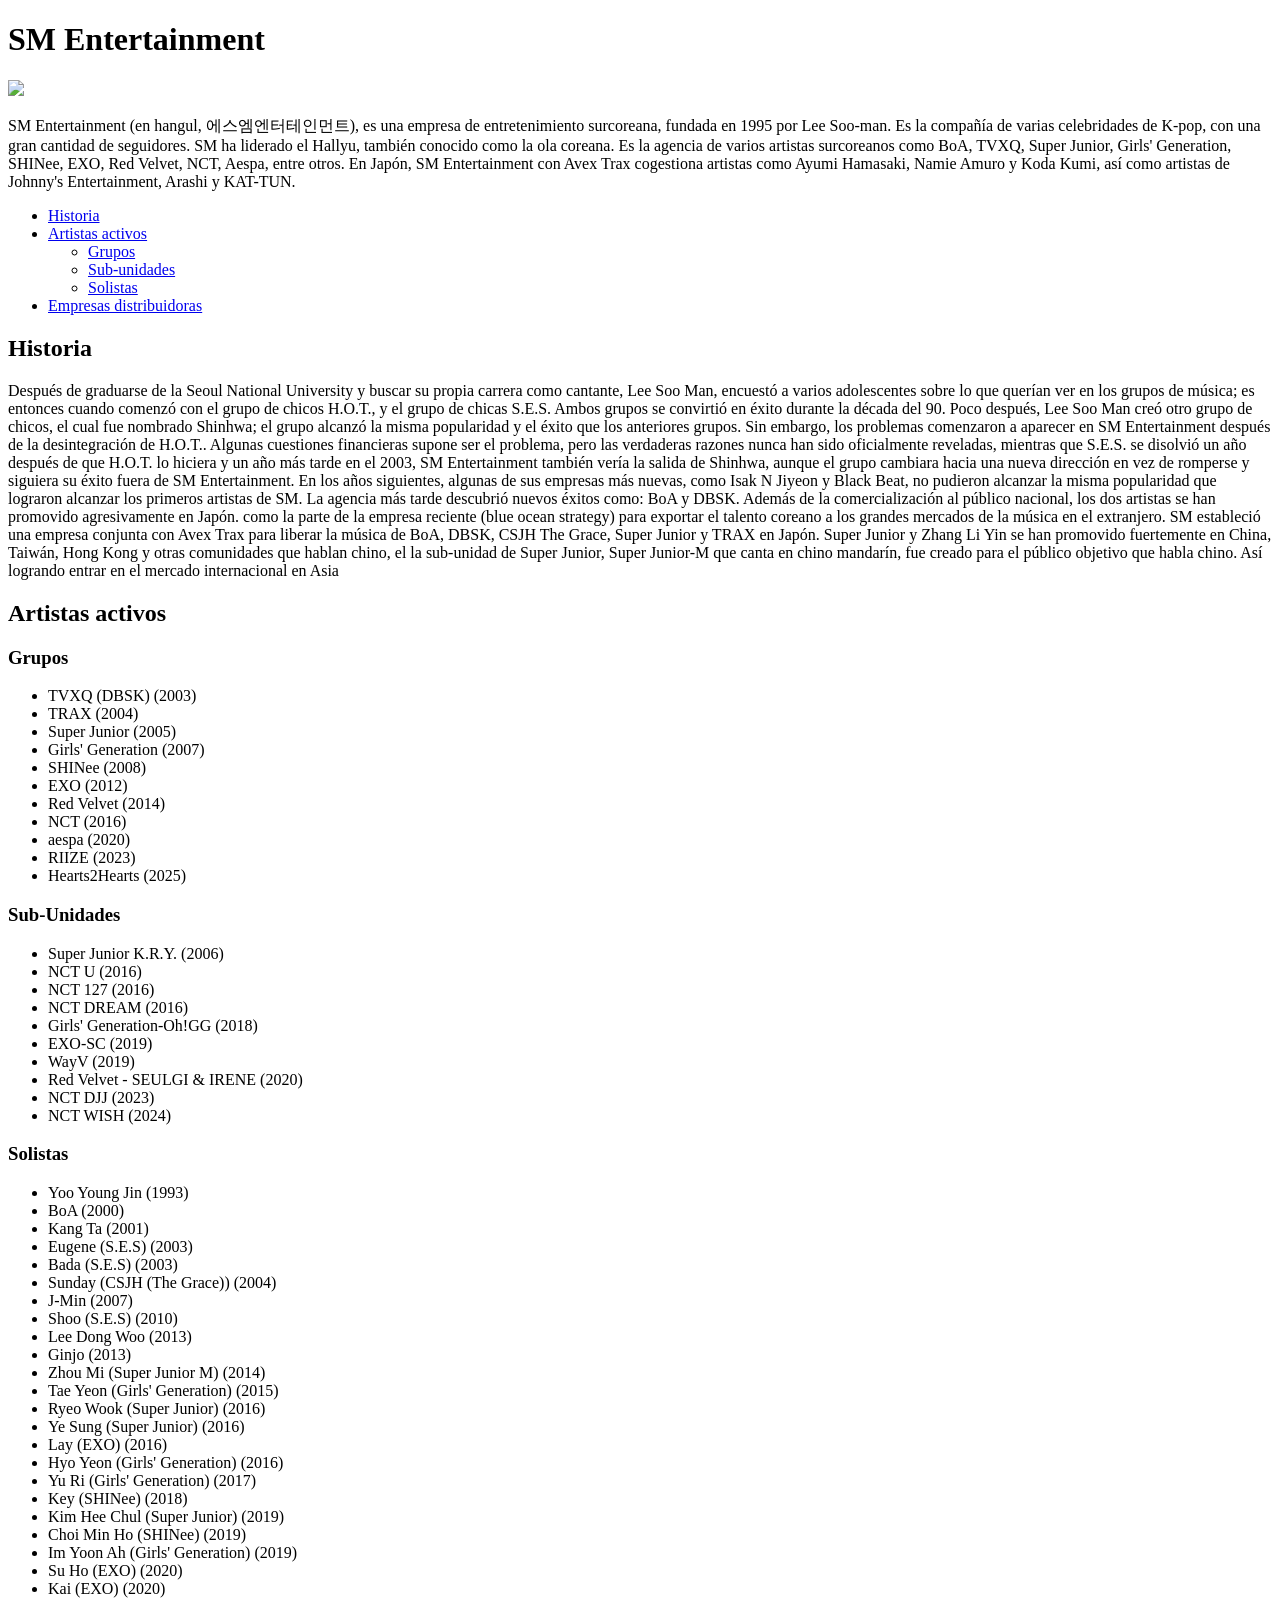
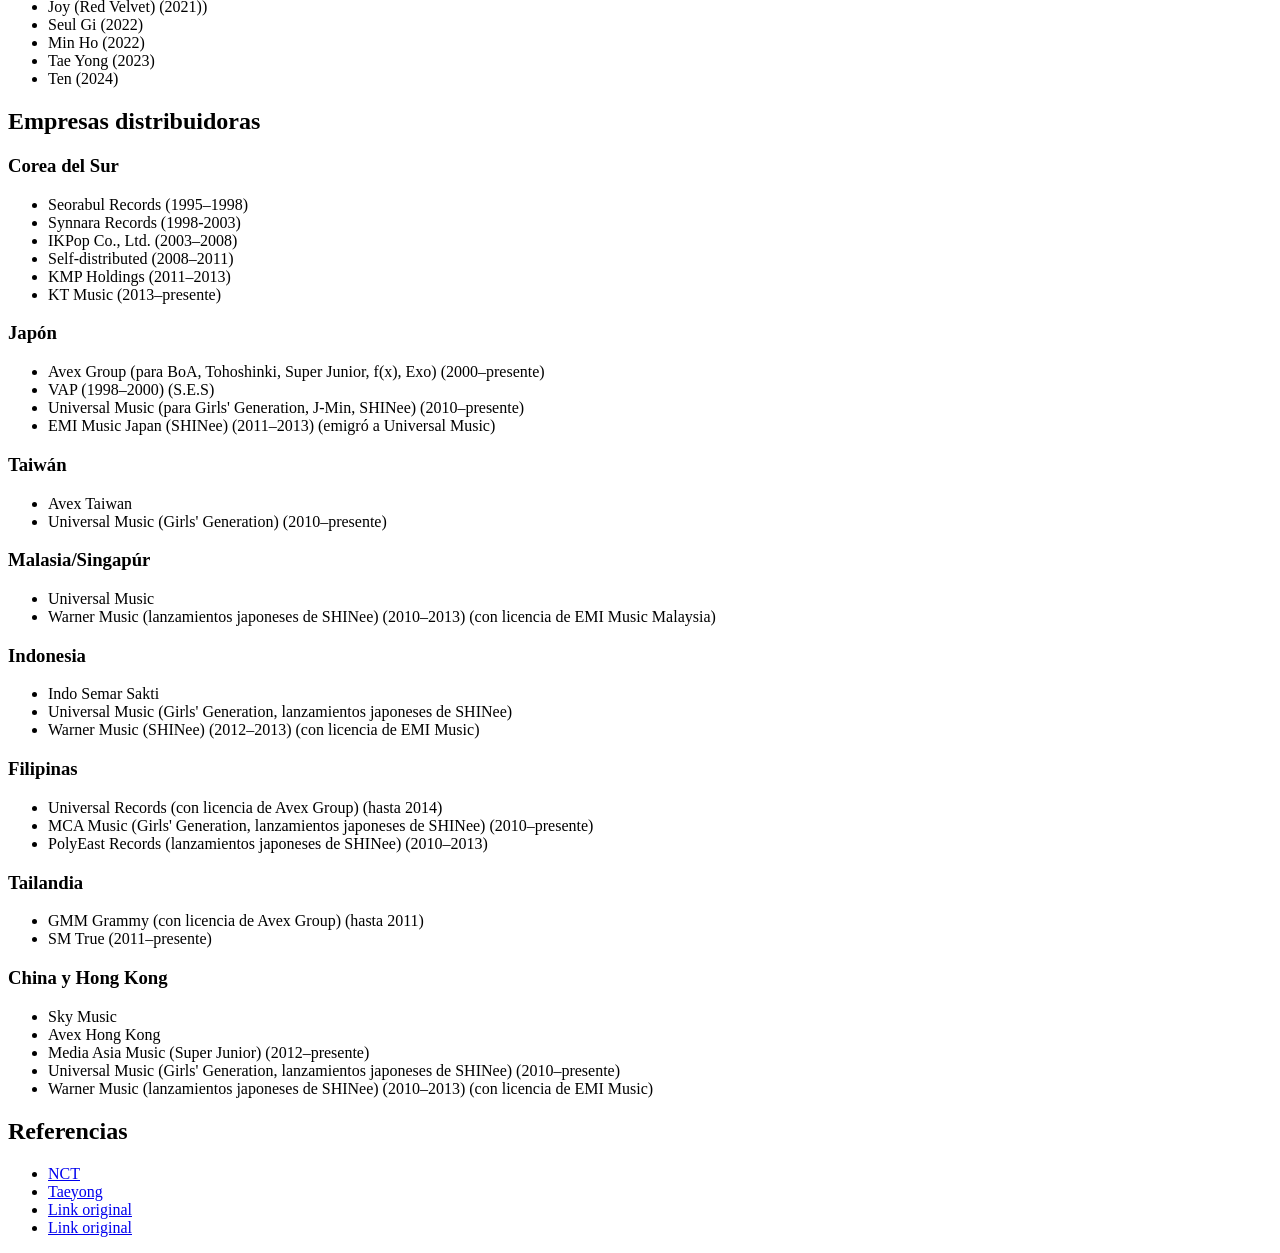
==== html/smentertainment.html @ a06b9baf "Fix del bug de imágenes" ====
<!DOCTYPE html>

<html>
    <head><title>SM Entertainment</title></head>
    <body>
        <h1>SM Entertainment</h1>
        <img src="img/images.png" width="=500" height="500">
        <p>SM Entertainment (en hangul, 에스엠엔터테인먼트), es una empresa de entretenimiento surcoreana, fundada en 1995 por Lee Soo-man. Es la compañía de varias celebridades de K-pop, con una gran cantidad de seguidores. SM ha liderado el Hallyu, también conocido como la ola coreana.

Es la agencia de varios artistas surcoreanos como BoA, TVXQ, Super Junior, Girls' Generation, SHINee, EXO, Red Velvet, NCT, Aespa, entre otros. En Japón, SM Entertainment con Avex Trax cogestiona artistas como Ayumi Hamasaki, Namie Amuro y Koda Kumi, así como artistas de Johnny's Entertainment, Arashi y KAT-TUN.</p>
<ul>
    <li><a href="#historia">Historia</a></li>
    <li><a href="#artistas">Artistas activos</a></li>
    <ul><li><a href="#grupos">Grupos</a></li>
    <li><a href="subunits">Sub-unidades</a></li>
    <li><a href="#solitas">Solistas</a></li></ul>
    <li><a href="#distribuidoras">Empresas distribuidoras</a></li>
</ul>

<h2 id="historia">Historia</h2>
<p>Después de graduarse de la Seoul National University y buscar su propia carrera como cantante, Lee Soo Man, encuestó a varios adolescentes sobre lo que querían ver en los grupos de música; es entonces cuando comenzó con el grupo de chicos H.O.T., y el grupo de chicas S.E.S. Ambos grupos se convirtió en éxito durante la década del 90. Poco después, Lee Soo Man creó otro grupo de chicos, el cual fue nombrado Shinhwa; el grupo alcanzó la misma popularidad y el éxito que los anteriores grupos.

Sin embargo, los problemas comenzaron a aparecer en SM Entertainment después de la desintegración de H.O.T.. Algunas cuestiones financieras supone ser el problema, pero las verdaderas razones nunca han sido oficialmente reveladas, mientras que S.E.S. se disolvió un año después de que H.O.T. lo hiciera y un año más tarde en el 2003, SM Entertainment también vería la salida de Shinhwa, aunque el grupo cambiara hacia una nueva dirección en vez de romperse y siguiera su éxito fuera de SM Entertainment.

En los años siguientes, algunas de sus empresas más nuevas, como Isak N Jiyeon y Black Beat, no pudieron alcanzar la misma popularidad que lograron alcanzar los primeros artistas de SM.

La agencia más tarde descubrió nuevos éxitos como: BoA y DBSK. Además de la comercialización al público nacional, los dos artistas se han promovido agresivamente en Japón. como la parte de la empresa reciente (blue ocean strategy) para exportar el talento coreano a los grandes mercados de la música en el extranjero.

SM estableció una empresa conjunta con Avex Trax para liberar la música de BoA, DBSK, CSJH The Grace, Super Junior y TRAX en Japón. Super Junior y Zhang Li Yin se han promovido fuertemente en China, Taiwán, Hong Kong y otras comunidades que hablan chino, el la sub-unidad de Super Junior, Super Junior-M que canta en chino mandarín, fue creado para el público objetivo que habla chino. Así logrando entrar en el mercado internacional en Asia</p>
<h2 id="artistas">Artistas activos</h2>
<h3 id="grupos">Grupos</h3>
<ul><li>TVXQ (DBSK) (2003)</li>
<li>TRAX (2004)</li>
<li>Super Junior (2005)</li>
<li>Girls' Generation (2007)</li>
<li>SHINee (2008)</li>
<li>EXO (2012)</li>
<li>Red Velvet (2014)</li>
<li>NCT (2016)</li>
<li>aespa (2020)</li>
<li>RIIZE (2023)</li>
<li>Hearts2Hearts (2025)</li></ul>
<h3 id="subunits">Sub-Unidades</h3>
<ul>
    <li>Super Junior K.R.Y. (2006)</li>
    <li>NCT U (2016)</li>
    <li>NCT 127 (2016)</li>
    <li>NCT DREAM (2016)</li>
    <li>Girls' Generation-Oh!GG (2018)</li>
    <li>EXO-SC (2019)</li>
    <li>WayV (2019)</li>
    <li>Red Velvet - SEULGI & IRENE (2020)</li>
    <li>NCT DJJ (2023)</li>
    <li>NCT WISH (2024)</li>
</ul>
<h3 id="solistas">Solistas</h3>
<ul><li>Yoo Young Jin (1993)</li>
<li>BoA (2000)</li>
<li>Kang Ta (2001)</li>
<li>Eugene (S.E.S) (2003)</li>
<li>Bada (S.E.S) (2003)</li>
<li>Sunday (CSJH (The Grace)) (2004)</li>
<li>J-Min (2007)</li>
<li>Shoo (S.E.S) (2010)</li>
<li>Lee Dong Woo (2013)</li>
<li>Ginjo (2013)</li>
<li>Zhou Mi (Super Junior M) (2014)</li>
<li>Tae Yeon (Girls' Generation) (2015)</li>
<li>Ryeo Wook (Super Junior) (2016)</li>
<li>Ye Sung (Super Junior) (2016)</li>
<li>Lay (EXO) (2016)</li>
<li>Hyo Yeon (Girls' Generation) (2016)</li>
<li>Yu Ri (Girls' Generation) (2017)</li>
<li>Key (SHINee) (2018)</li>
<li>Kim Hee Chul (Super Junior) (2019)</li>
<li>Choi Min Ho (SHINee) (2019)</li>
<li>Im Yoon Ah (Girls' Generation) (2019)</li>
<li>Su Ho (EXO) (2020)</li>
<li>Kai (EXO) (2020)</li>
<li>Joy (Red Velvet) (2021))</li>
<li>Seul Gi (2022)</li>
<li>Min Ho (2022)</li>
<li>Tae Yong (2023)</li>
<li>Ten (2024)</li>
</ul>
<h2 id="distribuidoras">Empresas distribuidoras</h2>
<h3>Corea del Sur</h3>
<ul><li>Seorabul Records (1995–1998)</li>
    <li>Synnara Records (1998-2003)</li>
    <li>IKPop Co., Ltd. (2003–2008)</li>
    <li>Self-distributed (2008–2011)</li>
    <li>KMP Holdings (2011–2013)</li>
    <li>KT Music (2013–presente)</li>
</ul>
<h3>Japón</h3>
<ul>
    <li>Avex Group (para BoA, Tohoshinki, Super Junior, f(x), Exo) (2000–presente)</li>
    <li>VAP (1998–2000) (S.E.S)</li>
    <li>Universal Music (para Girls' Generation, J-Min, SHINee) (2010–presente)</li>
    <li>EMI Music Japan (SHINee) (2011–2013) (emigró a Universal Music)</li>
</ul>
<h3>Taiwán</h3>
<ul><li>Avex Taiwan</li>
    <li>Universal Music (Girls' Generation) (2010–presente)</li>
</ul>
<h3>Malasia/Singapúr</h3>
<ul><li>Universal Music</li>
    <li>Warner Music (lanzamientos japoneses de SHINee) (2010–2013) (con licencia de EMI Music Malaysia)</li>
</ul>
<h3>Indonesia</h3>
<ul><li>Indo Semar Sakti</li>
    <li>Universal Music (Girls' Generation, lanzamientos japoneses de SHINee)</li>
    <li>Warner Music (SHINee) (2012–2013) (con licencia de EMI Music)</li>
</ul>
<h3>Filipinas</h3>
<ul><li>Universal Records (con licencia de Avex Group) (hasta 2014)</li>
    <li>MCA Music (Girls' Generation, lanzamientos japoneses de SHINee) (2010–presente)</li>
    <li>PolyEast Records (lanzamientos japoneses de SHINee) (2010–2013)</li>
</ul>
<h3>Tailandia</h3>
<ul><li>GMM Grammy (con licencia de Avex Group) (hasta 2011)</li>
    <li>SM True (2011–presente)</li>
</ul>
<h3>China y Hong Kong</h3>
<ul><li>Sky Music</li>
    <li>Avex Hong Kong</li>
    <li>Media Asia Music (Super Junior) (2012–presente)</li>
    <li>Universal Music (Girls' Generation, lanzamientos japoneses de SHINee) (2010–presente)</li>
    <li>Warner Music (lanzamientos japoneses de SHINee) (2010–2013) (con licencia de EMI Music)</li>
</ul>
<h2>Referencias</h2>
<ul><li><a href="index.html">NCT</a></li>
    <li><a href="taeyong.html">Taeyong</a></li>
    <li><a href="https://es.wikipedia.org/wiki/SM_Entertainment">Link original</a></li>
    <li><a href="https://drama.fandom.com/es/wiki/Categor%C3%ADa:SM_Entertainment">Link original</a></li>
</ul>
    </body>
</html>
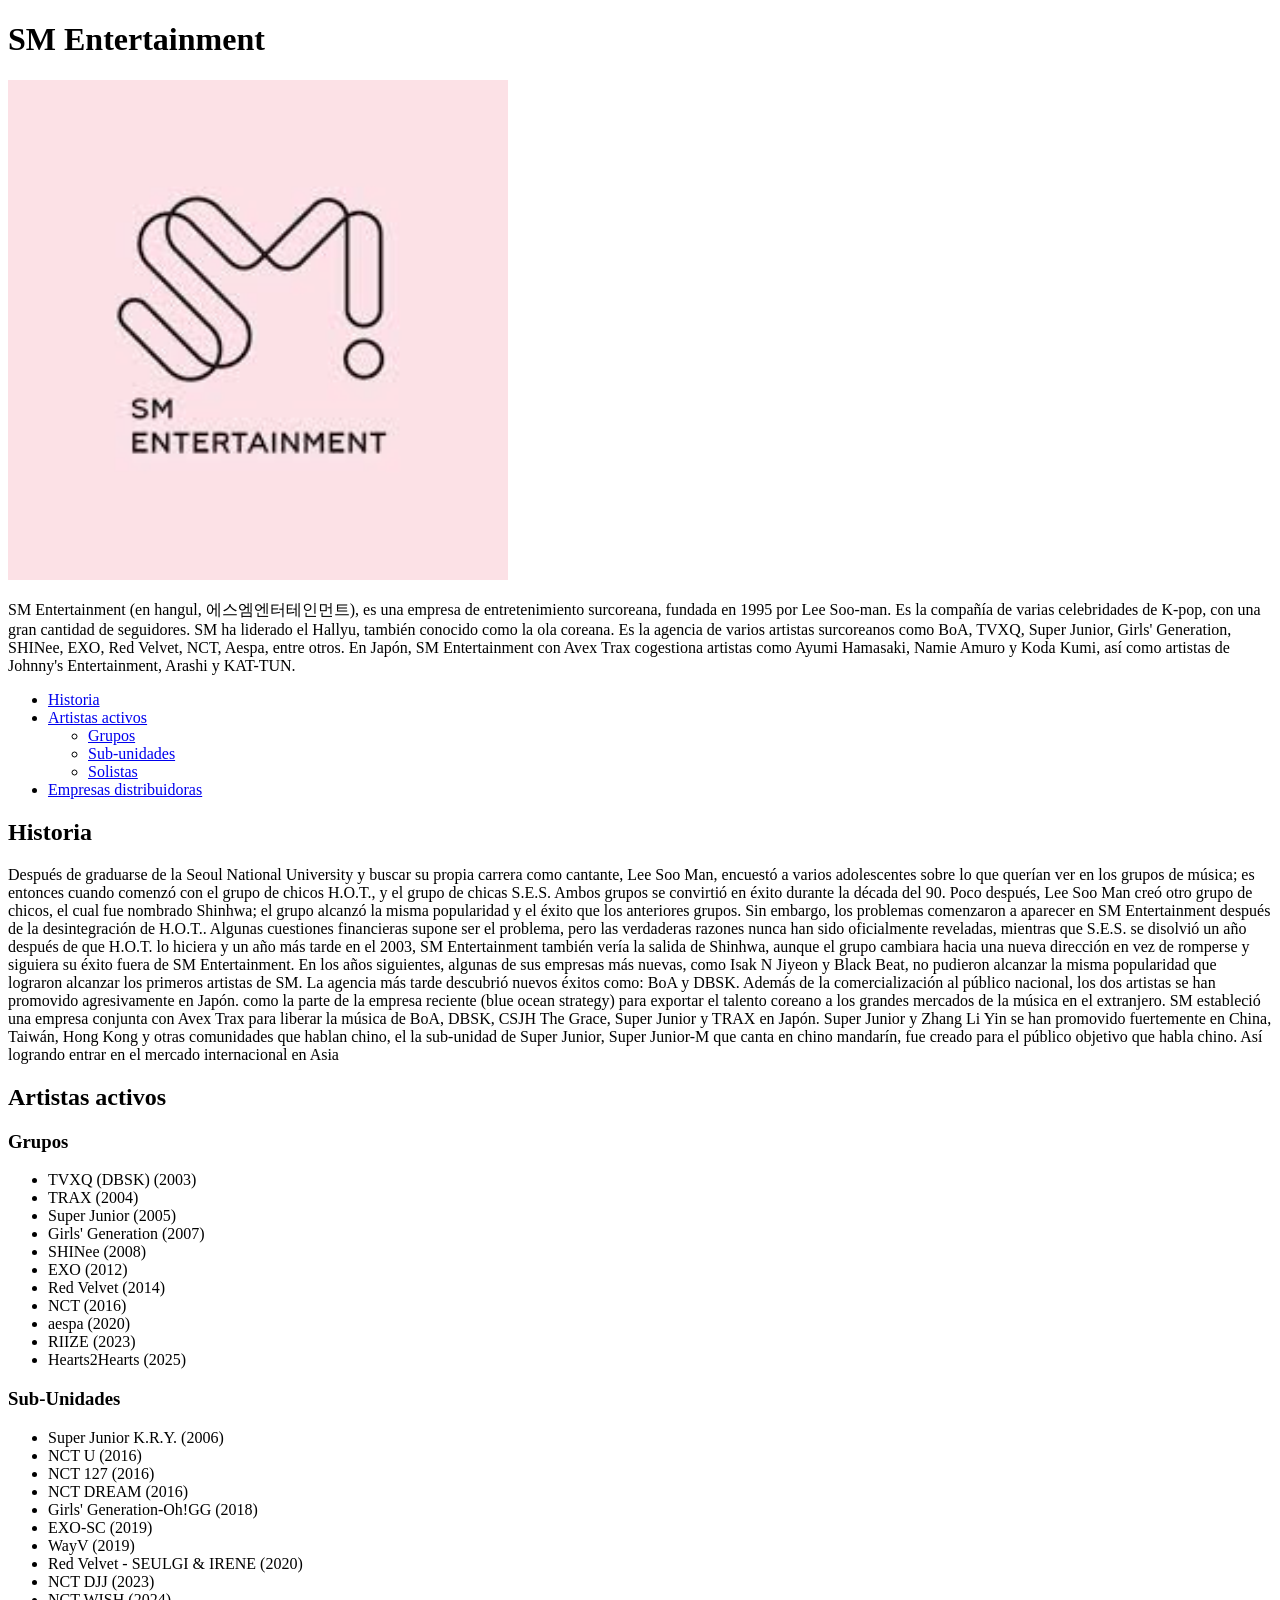
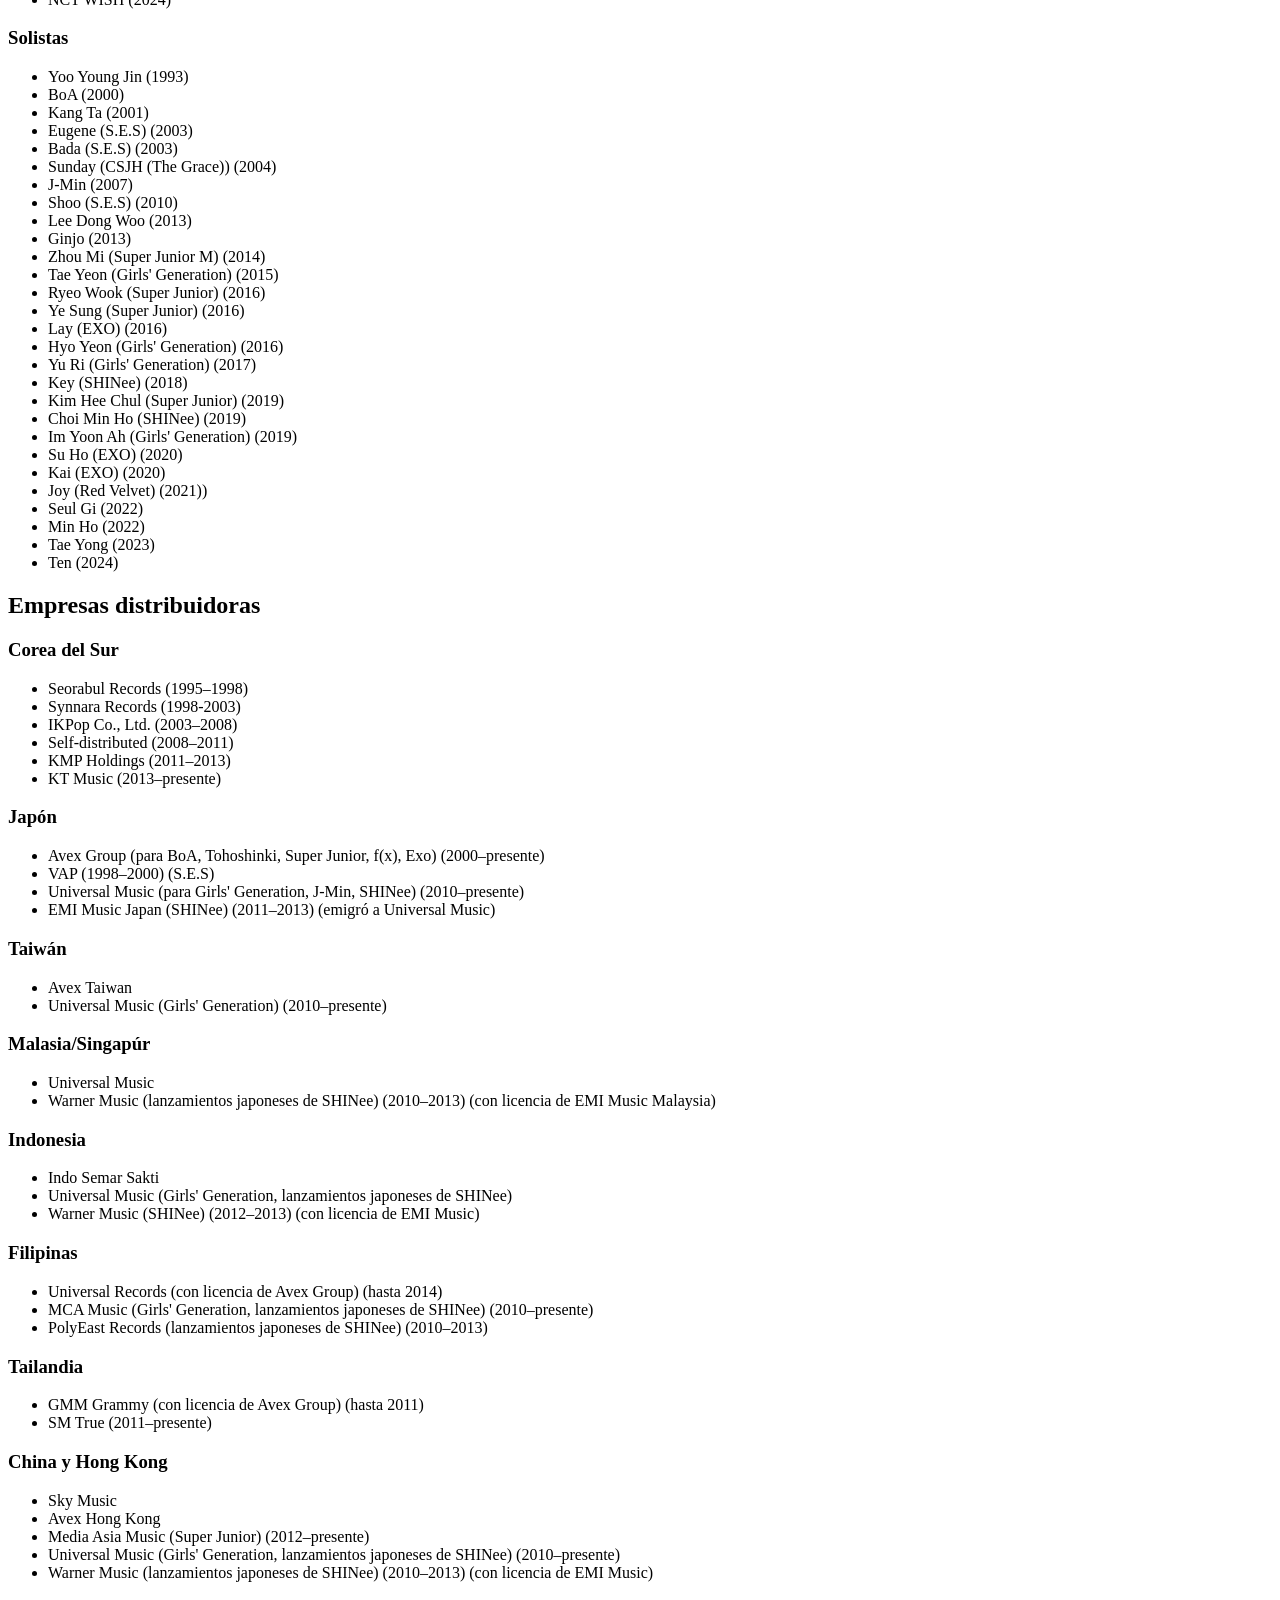
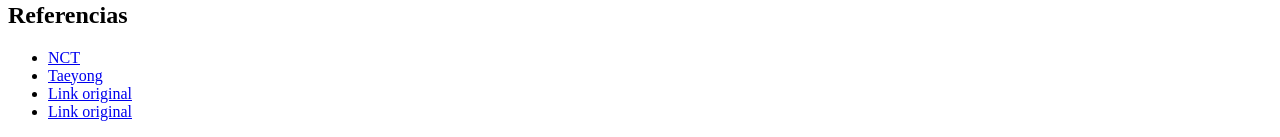
==== commit b5351a0e: "Arreglo definitivo de las imágenes" ====
--- a/html/smentertainment.html
+++ b/html/smentertainment.html
@@ -4,7 +4,7 @@
     <head><title>SM Entertainment</title></head>
     <body>
         <h1>SM Entertainment</h1>
-        <img src="img/images.png" width="=500" height="500">
+        <img src="../img/images.png" width="=500" height="500">
         <p>SM Entertainment (en hangul, 에스엠엔터테인먼트), es una empresa de entretenimiento surcoreana, fundada en 1995 por Lee Soo-man. Es la compañía de varias celebridades de K-pop, con una gran cantidad de seguidores. SM ha liderado el Hallyu, también conocido como la ola coreana.
 
 Es la agencia de varios artistas surcoreanos como BoA, TVXQ, Super Junior, Girls' Generation, SHINee, EXO, Red Velvet, NCT, Aespa, entre otros. En Japón, SM Entertainment con Avex Trax cogestiona artistas como Ayumi Hamasaki, Namie Amuro y Koda Kumi, así como artistas de Johnny's Entertainment, Arashi y KAT-TUN.</p>
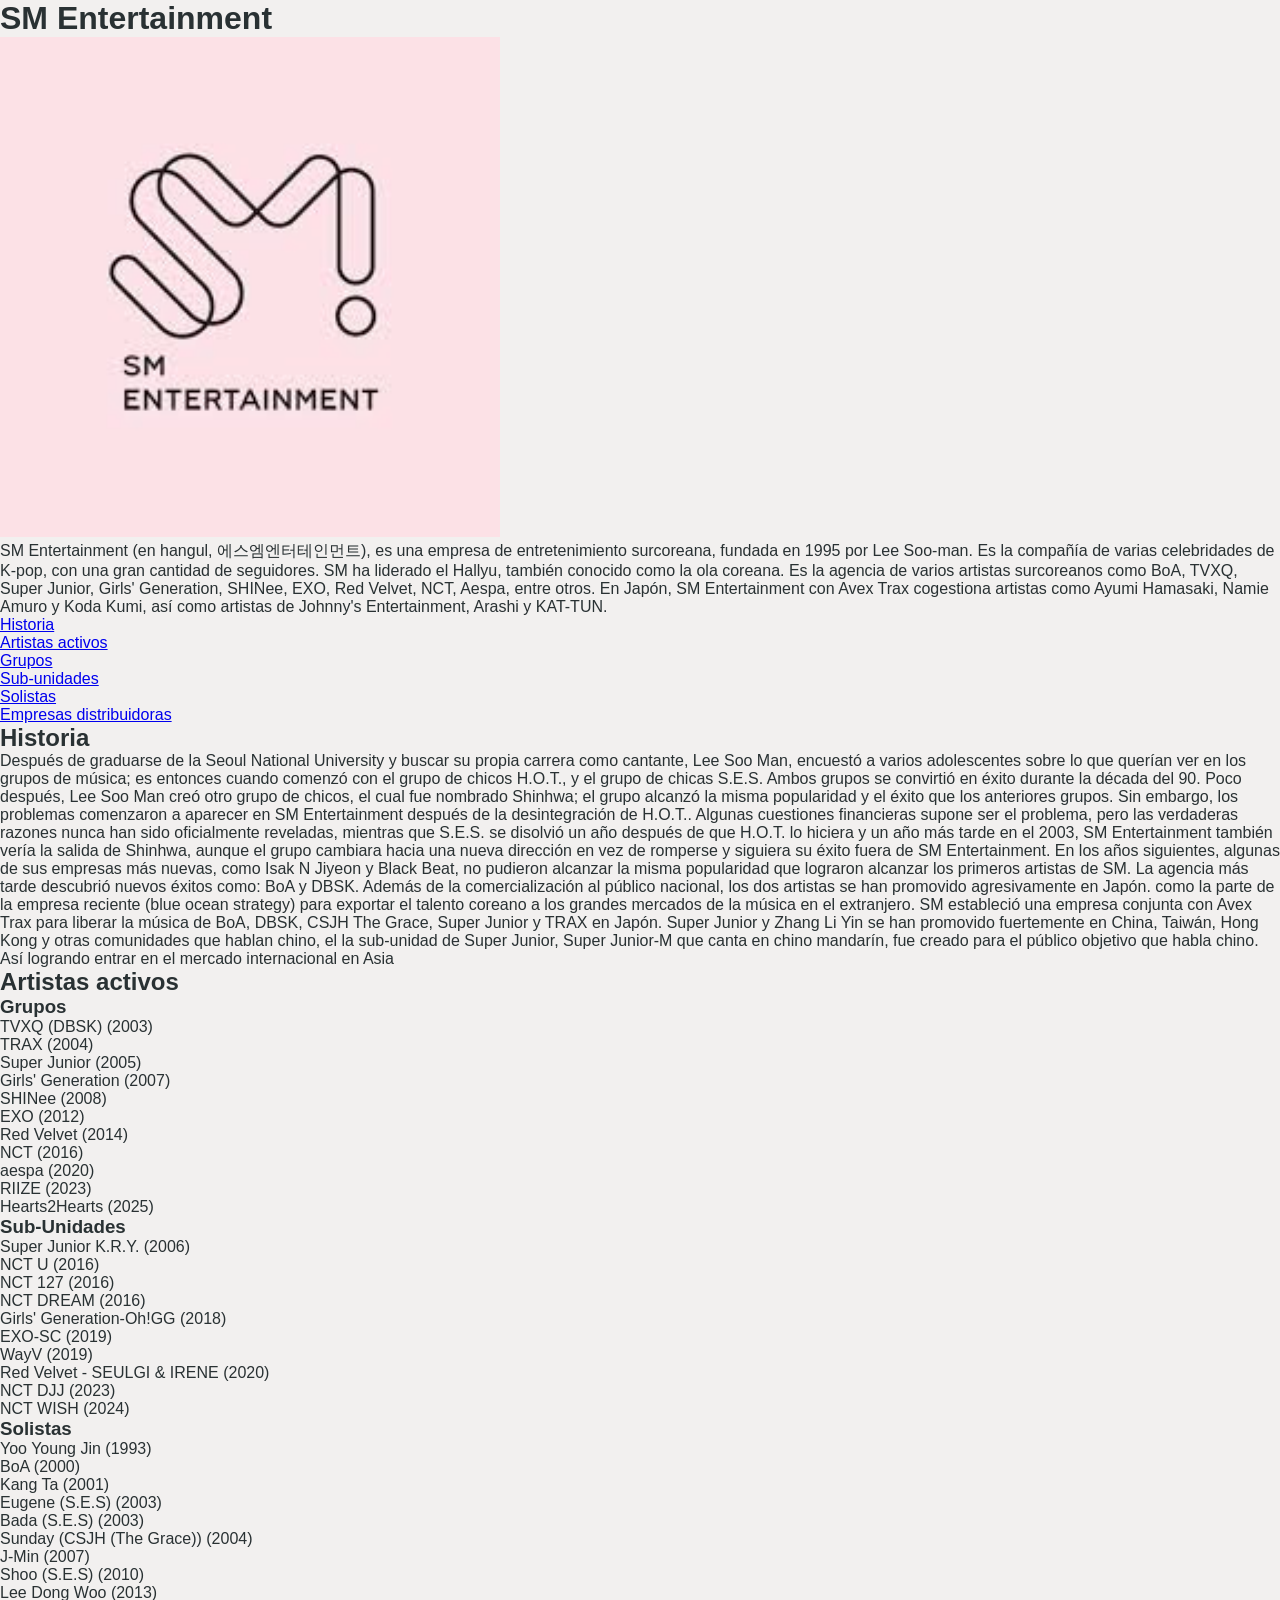
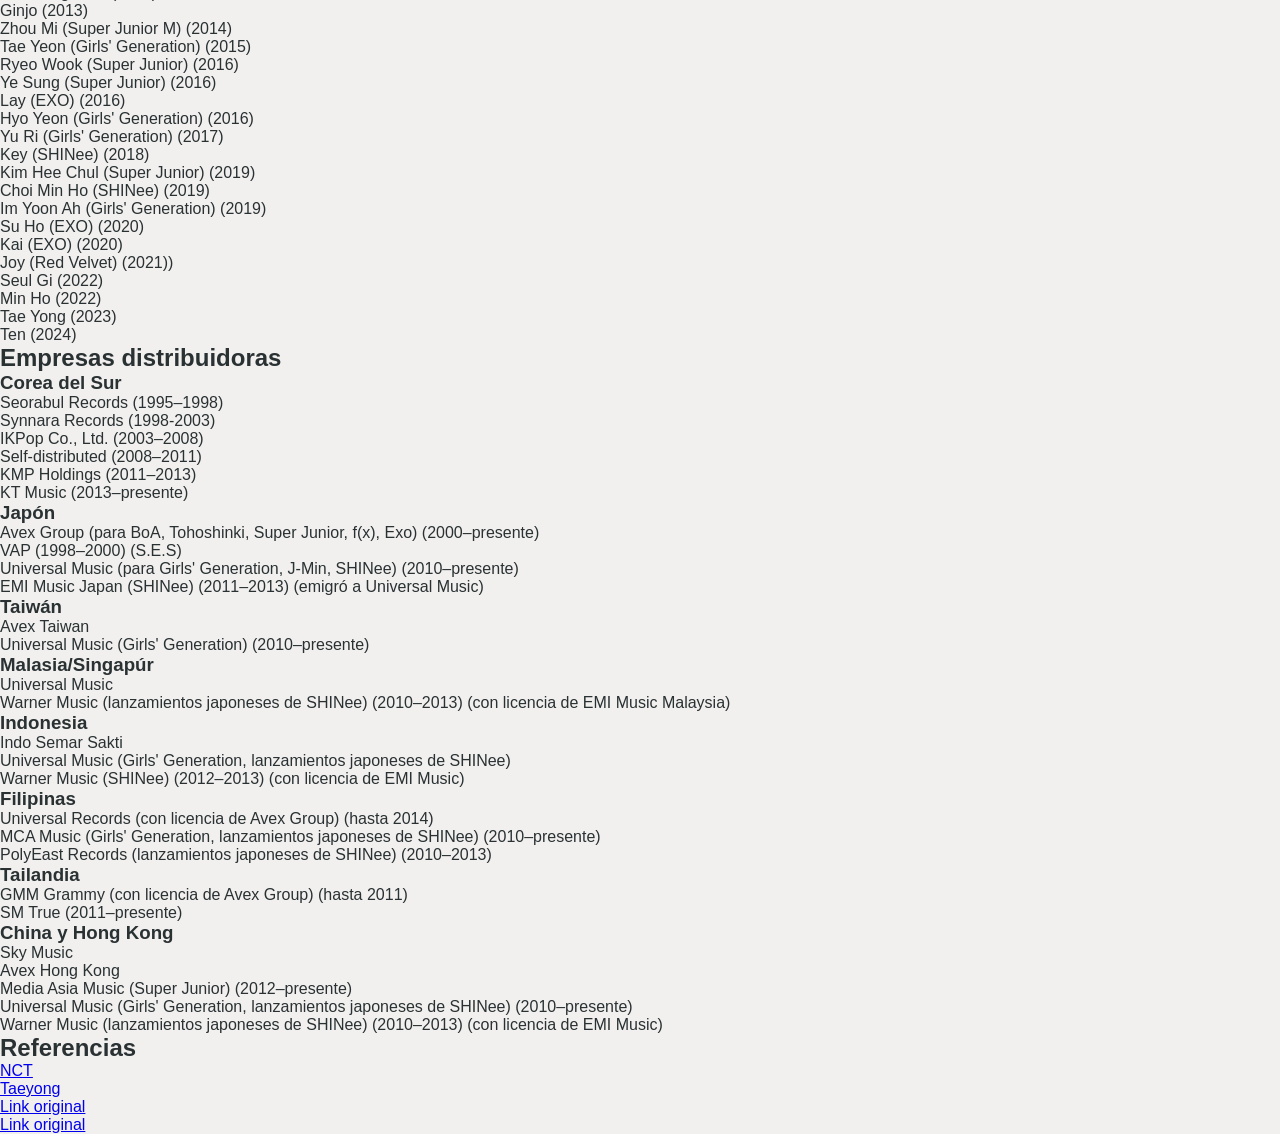
==== commit 24dc6b61: "Diseño corregido de Taeyong" ====
--- a/html/smentertainment.html
+++ b/html/smentertainment.html
@@ -1,7 +1,9 @@
 <!DOCTYPE html>
 
 <html>
-    <head><title>SM Entertainment</title></head>
+    <head><title>SM Entertainment</title>
+    <link rel ="stylesheet" href="../css/index.css">
+</head>
     <body>
         <h1>SM Entertainment</h1>
         <img src="../img/images.png" width="=500" height="500">
--- a/css/index.css
+++ b/css/index.css
@@ -0,0 +1,144 @@
+* {
+    box-sizing: border-box;
+    margin: 0;
+    padding: 0;
+}
+
+body {
+    font-family: Arial, Helvetica, sans-serif;
+    color: #293133;
+    padding: 0;
+    background-color: #f2f0ef;
+}
+
+.pagina {
+    display: grid;
+
+    width: 100vw;
+    height: 100vh;
+    margin: 0;
+    grid-template-columns: 1fr 4fr;
+    grid-template-rows: 1fr 4fr 1fr;
+
+    grid-template-areas:
+        "HEADER HEADER"
+        "ASIDE MAIN"
+        "FOOTER FOOTER";
+}
+header {
+    grid-area: HEADER;
+    display: flex;
+    align-items: center;
+    justify-content: space-between;
+    padding: 10px 20px;
+    overflow: hidden;
+    border-bottom: 2px solid #D3D3D3;
+}
+header h1 {
+    color: #b6e403;
+}
+header img {
+    width: 150px;
+    height: 150px;
+    border-radius: 50%;
+    object-fit: cover;
+}
+
+nav {
+    grid-area: ASIDE;
+    font-size: 20px;
+    border-right: 2px solid #D3D3D3;
+    display: flex;
+    justify-content: center;
+    align-items: flex-start;
+    padding-top: 10px;
+}
+nav a {
+    color: #292929;
+    font-weight: bold;
+    text-decoration: none;
+}
+
+nav a:hover {
+    color: #b6e403;
+    font-weight: bolder;
+}
+nav > ul {
+    list-style-position: inside;
+    padding: 15px;
+    margin: 0;
+}
+
+nav > ul > li {
+    margin-bottom: 12px;
+}
+
+nav ul ul {
+    padding-left: 20px;
+    margin-top: 5px;
+    margin-bottom: 15px;
+}
+
+nav li {
+    margin-bottom: 6px;
+}
+
+main {
+    grid-area: MAIN;
+    background-color: white;
+    padding: 25px 35px;
+    overflow: auto;
+    line-height: 1.5;
+}
+main h2 {
+    font-size: 28px;
+    margin-bottom: 15px;
+
+    border-bottom: 3px solid #b1ff08;
+    padding-bottom: 5px;
+}
+main h3 {
+    font-size: 20px;
+    margin-top: 20px;
+    margin-bottom: 8px;
+}
+main p {
+    margin-bottom: 15px;
+}
+.intro{
+    overflow: auto;
+}
+.imagen{
+    float: right;
+    width: 300px;
+    height: 300px;
+    object-fit: cover;
+    margin: 0 0 15px 25px;
+}
+
+footer {
+    grid-area: FOOTER;
+    border-top: 2px solid #D3D3D3;
+    font-size: 15px;
+    display: flex;
+    align-items: center;
+    justify-content: center;
+}
+footer a{
+    color: #292929;
+    text-decoration: underline;
+}
+footer a:hover {
+    color: #b6e403;
+    font-weight: bold;
+}
+footer ul {
+    display: flex;
+    justify-content: center;
+    gap: 30px;
+    list-style: none;
+    padding: 20px;
+}
+footer li {
+    display: inline;
+}
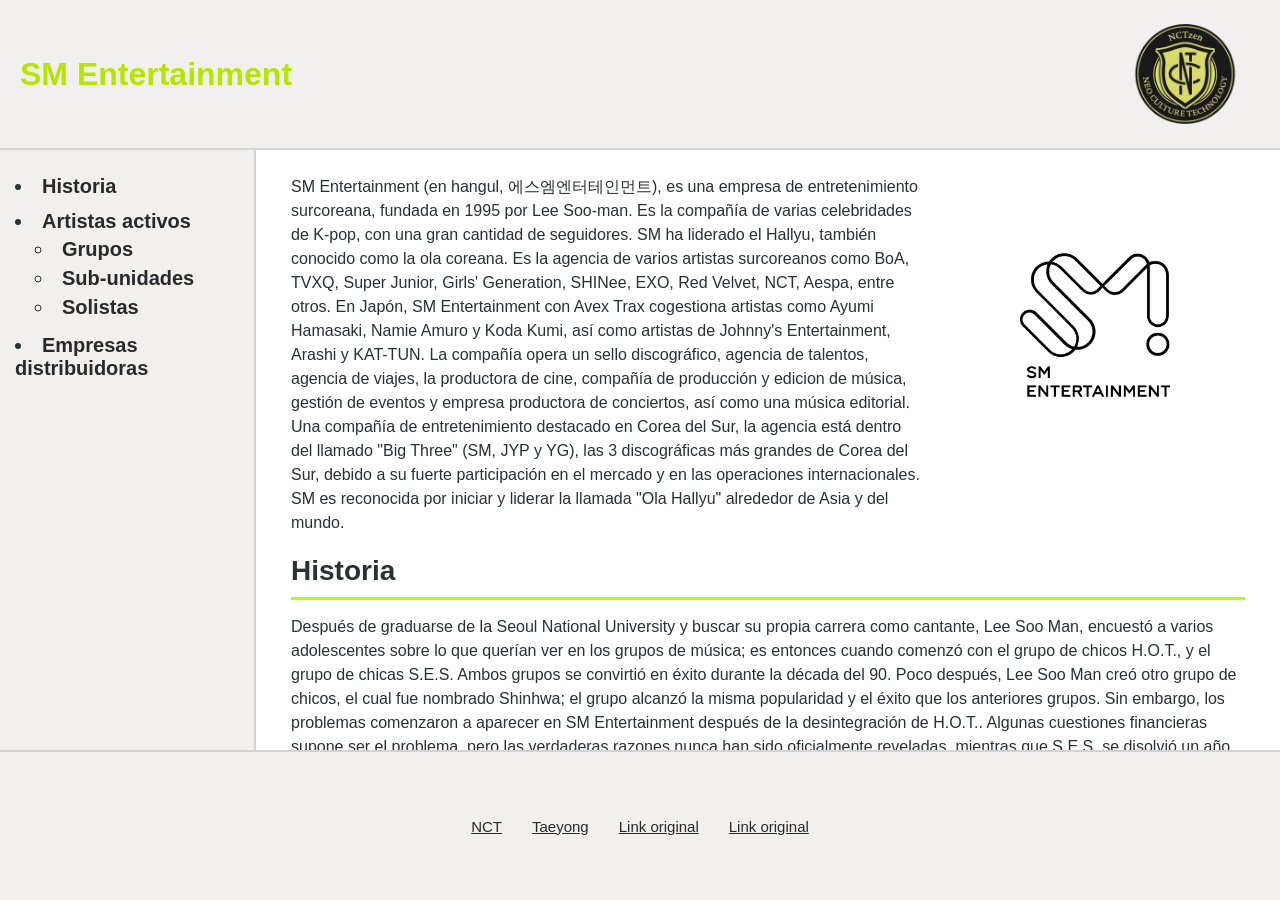
==== commit 3ae94c8e: "Avance del css de todas las partes, casi terminado" ====
--- a/html/smentertainment.html
+++ b/html/smentertainment.html
@@ -5,20 +5,33 @@
     <link rel ="stylesheet" href="../css/index.css">
 </head>
     <body>
-        <h1>SM Entertainment</h1>
-        <img src="../img/images.png" width="=500" height="500">
-        <p>SM Entertainment (en hangul, 에스엠엔터테인먼트), es una empresa de entretenimiento surcoreana, fundada en 1995 por Lee Soo-man. Es la compañía de varias celebridades de K-pop, con una gran cantidad de seguidores. SM ha liderado el Hallyu, también conocido como la ola coreana.
+        <div class="pagina">
+        <header>
+            <h1>SM Entertainment</h1>
+            <img src="../img/nctzen.png">
+        </header>
+        
+<nav>
+    <ul>
+        <li><a href="#historia">Historia</a></li>
 
-Es la agencia de varios artistas surcoreanos como BoA, TVXQ, Super Junior, Girls' Generation, SHINee, EXO, Red Velvet, NCT, Aespa, entre otros. En Japón, SM Entertainment con Avex Trax cogestiona artistas como Ayumi Hamasaki, Namie Amuro y Koda Kumi, así como artistas de Johnny's Entertainment, Arashi y KAT-TUN.</p>
-<ul>
-    <li><a href="#historia">Historia</a></li>
-    <li><a href="#artistas">Artistas activos</a></li>
-    <ul><li><a href="#grupos">Grupos</a></li>
-    <li><a href="subunits">Sub-unidades</a></li>
-    <li><a href="#solitas">Solistas</a></li></ul>
-    <li><a href="#distribuidoras">Empresas distribuidoras</a></li>
-</ul>
-
+        <li>
+            <a href="#artistas">Artistas activos</a>
+        <ul>
+            <li><a href="#grupos">Grupos</a></li>
+            <li><a href="#subunits">Sub-unidades</a></li>
+            <li><a href="#solistas">Solistas</a></li>
+        </ul>
+        </li>
+        <li><a href="#distribuidoras">Empresas distribuidoras</a></li>
+    </ul>
+</nav>
+<main>
+<div class="intro">
+    <img class="imagen" src="../img/sment.jpg" alt="Logo de SM Entertainment">
+    <p>SM Entertainment (en hangul, 에스엠엔터테인먼트), es una empresa de entretenimiento surcoreana, fundada en 1995 por Lee Soo-man. Es la compañía de varias celebridades de K-pop, con una gran cantidad de seguidores. SM ha liderado el Hallyu, también conocido como la ola coreana.
+Es la agencia de varios artistas surcoreanos como BoA, TVXQ, Super Junior, Girls' Generation, SHINee, EXO, Red Velvet, NCT, Aespa, entre otros. En Japón, SM Entertainment con Avex Trax cogestiona artistas como Ayumi Hamasaki, Namie Amuro y Koda Kumi, así como artistas de Johnny's Entertainment, Arashi y KAT-TUN. La compañía opera un sello discográfico, agencia de talentos, agencia de viajes, la productora de cine, compañía de producción y edicion de música, gestión de eventos y empresa productora de conciertos, así como una música editorial. Una compañía de entretenimiento destacado en Corea del Sur, la agencia está dentro del llamado "Big Three" (SM, JYP y YG), las 3 discográficas más grandes de Corea del Sur, debido a su fuerte participación en el mercado y en las operaciones internacionales. SM es reconocida por iniciar y liderar la llamada "Ola Hallyu" alrededor de Asia y del mundo.</p>
+</div>
 <h2 id="historia">Historia</h2>
 <p>Después de graduarse de la Seoul National University y buscar su propia carrera como cantante, Lee Soo Man, encuestó a varios adolescentes sobre lo que querían ver en los grupos de música; es entonces cuando comenzó con el grupo de chicos H.O.T., y el grupo de chicas S.E.S. Ambos grupos se convirtió en éxito durante la década del 90. Poco después, Lee Soo Man creó otro grupo de chicos, el cual fue nombrado Shinhwa; el grupo alcanzó la misma popularidad y el éxito que los anteriores grupos.
 
@@ -130,11 +143,14 @@
     <li>Universal Music (Girls' Generation, lanzamientos japoneses de SHINee) (2010–presente)</li>
     <li>Warner Music (lanzamientos japoneses de SHINee) (2010–2013) (con licencia de EMI Music)</li>
 </ul>
-<h2>Referencias</h2>
+</main>
+<footer>
 <ul><li><a href="index.html">NCT</a></li>
     <li><a href="taeyong.html">Taeyong</a></li>
     <li><a href="https://es.wikipedia.org/wiki/SM_Entertainment">Link original</a></li>
     <li><a href="https://drama.fandom.com/es/wiki/Categor%C3%ADa:SM_Entertainment">Link original</a></li>
 </ul>
+</footer>
+</div>
     </body>
 </html>
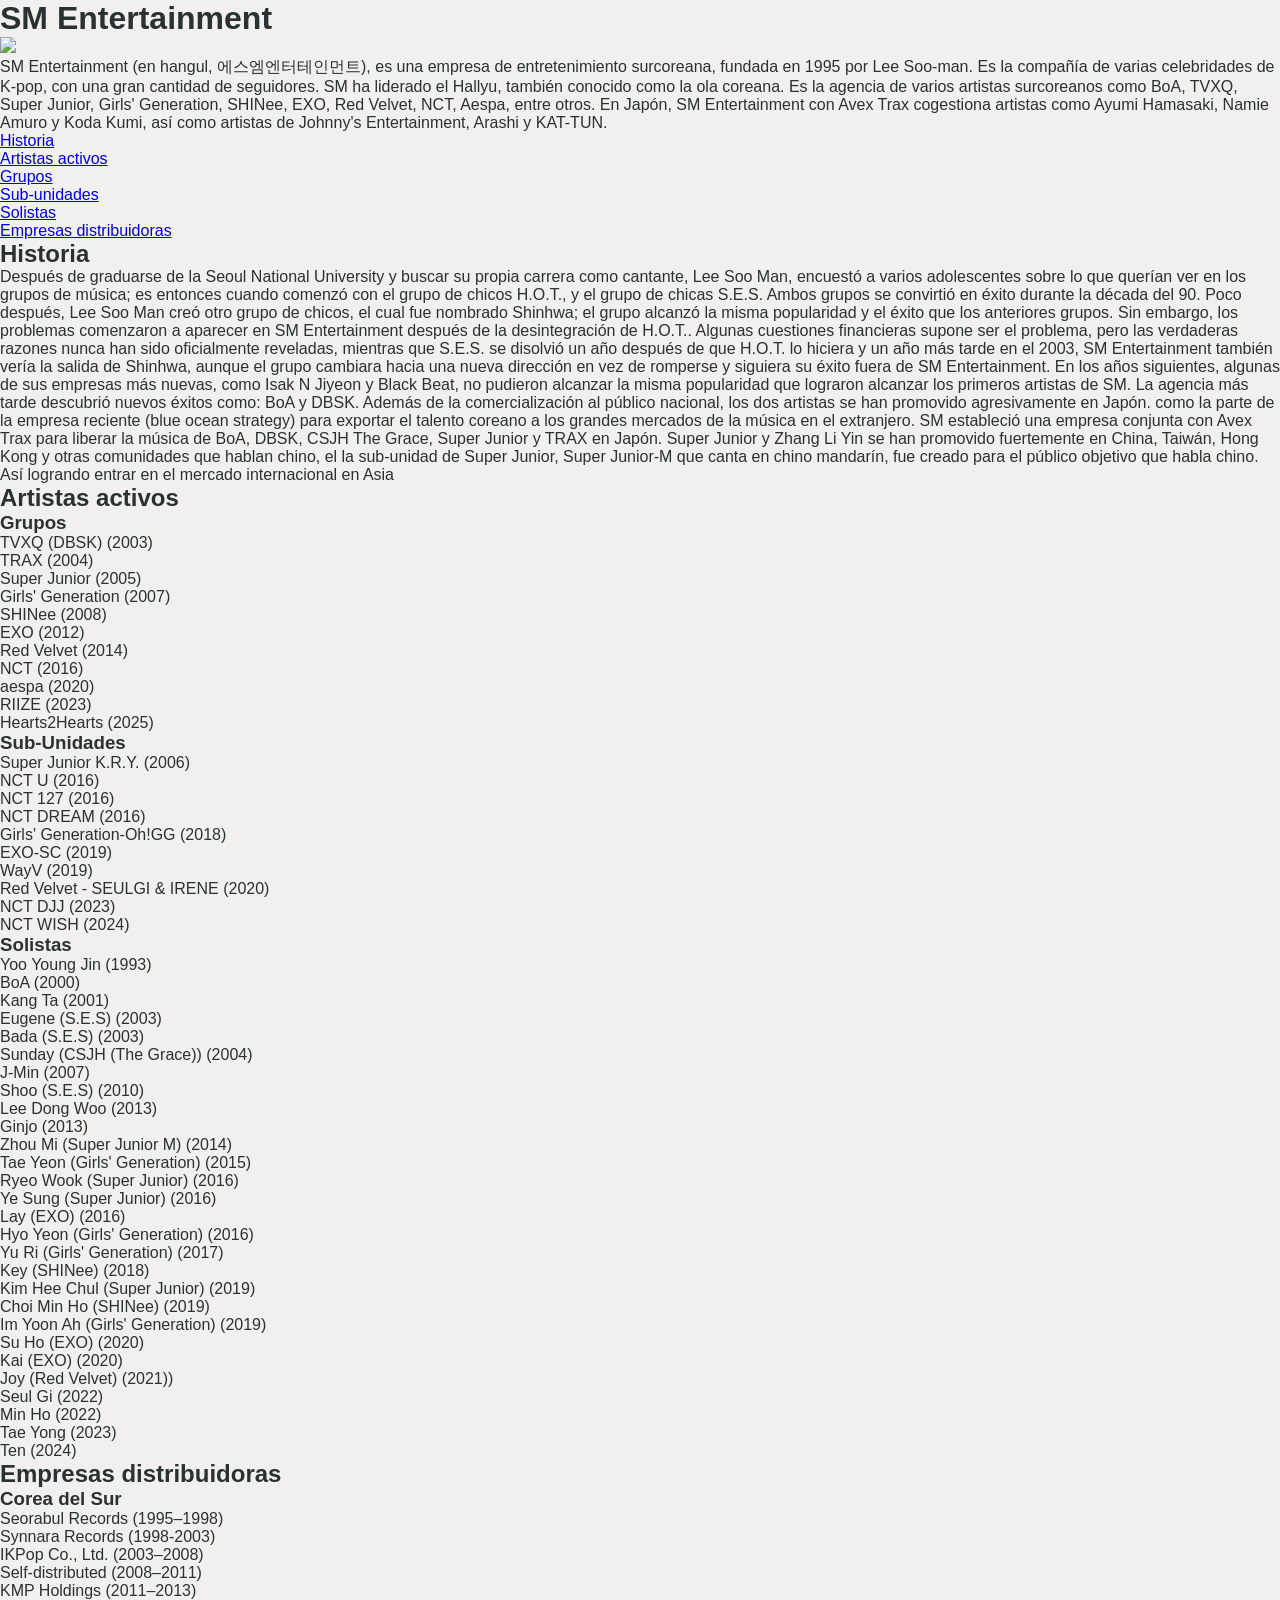
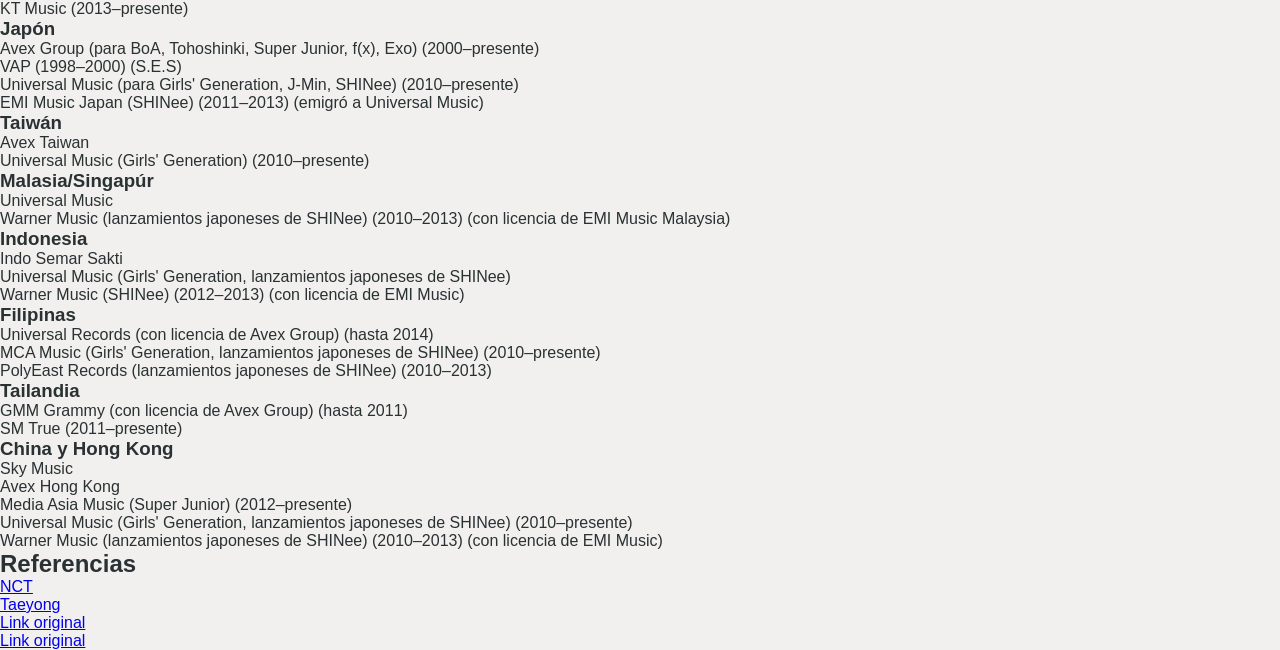
==== commit 942e0ec4: "Guardado de los cambios locales antes de hacer pull" ====
--- a/html/smentertainment.html
+++ b/html/smentertainment.html
@@ -2,36 +2,23 @@
 
 <html>
     <head><title>SM Entertainment</title>
-    <link rel ="stylesheet" href="../css/index.css">
+    <link rel ="stylesheet" href="../css/estilos.css">
 </head>
     <body>
-        <div class="pagina">
-        <header>
-            <h1>SM Entertainment</h1>
-            <img src="../img/nctzen.png">
-        </header>
-        
-<nav>
-    <ul>
-        <li><a href="#historia">Historia</a></li>
+        <h1>SM Entertainment</h1>
+        <img src="../img/images.png" width="=500" height="500">
+        <p>SM Entertainment (en hangul, 에스엠엔터테인먼트), es una empresa de entretenimiento surcoreana, fundada en 1995 por Lee Soo-man. Es la compañía de varias celebridades de K-pop, con una gran cantidad de seguidores. SM ha liderado el Hallyu, también conocido como la ola coreana.
 
-        <li>
-            <a href="#artistas">Artistas activos</a>
-        <ul>
-            <li><a href="#grupos">Grupos</a></li>
-            <li><a href="#subunits">Sub-unidades</a></li>
-            <li><a href="#solistas">Solistas</a></li>
-        </ul>
-        </li>
-        <li><a href="#distribuidoras">Empresas distribuidoras</a></li>
-    </ul>
-</nav>
-<main>
-<div class="intro">
-    <img class="imagen" src="../img/sment.jpg" alt="Logo de SM Entertainment">
-    <p>SM Entertainment (en hangul, 에스엠엔터테인먼트), es una empresa de entretenimiento surcoreana, fundada en 1995 por Lee Soo-man. Es la compañía de varias celebridades de K-pop, con una gran cantidad de seguidores. SM ha liderado el Hallyu, también conocido como la ola coreana.
-Es la agencia de varios artistas surcoreanos como BoA, TVXQ, Super Junior, Girls' Generation, SHINee, EXO, Red Velvet, NCT, Aespa, entre otros. En Japón, SM Entertainment con Avex Trax cogestiona artistas como Ayumi Hamasaki, Namie Amuro y Koda Kumi, así como artistas de Johnny's Entertainment, Arashi y KAT-TUN. La compañía opera un sello discográfico, agencia de talentos, agencia de viajes, la productora de cine, compañía de producción y edicion de música, gestión de eventos y empresa productora de conciertos, así como una música editorial. Una compañía de entretenimiento destacado en Corea del Sur, la agencia está dentro del llamado "Big Three" (SM, JYP y YG), las 3 discográficas más grandes de Corea del Sur, debido a su fuerte participación en el mercado y en las operaciones internacionales. SM es reconocida por iniciar y liderar la llamada "Ola Hallyu" alrededor de Asia y del mundo.</p>
-</div>
+Es la agencia de varios artistas surcoreanos como BoA, TVXQ, Super Junior, Girls' Generation, SHINee, EXO, Red Velvet, NCT, Aespa, entre otros. En Japón, SM Entertainment con Avex Trax cogestiona artistas como Ayumi Hamasaki, Namie Amuro y Koda Kumi, así como artistas de Johnny's Entertainment, Arashi y KAT-TUN.</p>
+<ul>
+    <li><a href="#historia">Historia</a></li>
+    <li><a href="#artistas">Artistas activos</a></li>
+    <ul><li><a href="#grupos">Grupos</a></li>
+    <li><a href="subunits">Sub-unidades</a></li>
+    <li><a href="#solitas">Solistas</a></li></ul>
+    <li><a href="#distribuidoras">Empresas distribuidoras</a></li>
+</ul>
+
 <h2 id="historia">Historia</h2>
 <p>Después de graduarse de la Seoul National University y buscar su propia carrera como cantante, Lee Soo Man, encuestó a varios adolescentes sobre lo que querían ver en los grupos de música; es entonces cuando comenzó con el grupo de chicos H.O.T., y el grupo de chicas S.E.S. Ambos grupos se convirtió en éxito durante la década del 90. Poco después, Lee Soo Man creó otro grupo de chicos, el cual fue nombrado Shinhwa; el grupo alcanzó la misma popularidad y el éxito que los anteriores grupos.
 
@@ -143,14 +130,11 @@
     <li>Universal Music (Girls' Generation, lanzamientos japoneses de SHINee) (2010–presente)</li>
     <li>Warner Music (lanzamientos japoneses de SHINee) (2010–2013) (con licencia de EMI Music)</li>
 </ul>
-</main>
-<footer>
+<h2>Referencias</h2>
 <ul><li><a href="index.html">NCT</a></li>
     <li><a href="taeyong.html">Taeyong</a></li>
     <li><a href="https://es.wikipedia.org/wiki/SM_Entertainment">Link original</a></li>
     <li><a href="https://drama.fandom.com/es/wiki/Categor%C3%ADa:SM_Entertainment">Link original</a></li>
 </ul>
-</footer>
-</div>
     </body>
 </html>
--- a/css/estilos.css
+++ b/css/estilos.css
@@ -0,0 +1,147 @@
+* {
+    box-sizing: border-box;
+    margin: 0;
+    padding: 0;
+}
+
+body {
+    font-family: sans-serif;
+    color: #293133;
+    padding: 0;
+    background-color: #f2f0ef;
+}
+
+.pagina {
+    display: grid;
+
+    width: 100vw;
+    height: 100vh;
+    margin: 0;
+    grid-template-columns: 1fr 4fr;
+    grid-template-rows: 1fr 4fr 1fr;
+
+    grid-template-areas:
+        "HEADER HEADER"
+        "ASIDE MAIN"
+        "FOOTER FOOTER";
+}
+header {
+    grid-area: HEADER;
+    display: flex;
+    align-items: center;
+    justify-content: space-between;
+    padding: 10px 20px;
+    overflow: hidden;
+    border-bottom: 2px solid #D3D3D3;
+}
+header h1 {
+    color: #b6e403;
+    margin: 0;
+}
+header img {
+    width: 150px;
+    height: 150px;
+    border-radius: 50%;
+    object-fit: cover;
+}
+
+nav {
+    grid-area: ASIDE;
+    font-size: 20px;
+    border-right: 2px solid #D3D3D3;
+    display: flex;
+    justify-content: center;
+    align-items: flex-start;
+    padding-top: 10px;
+}
+nav a {
+    color: #292929;
+    font-weight: bold;
+    text-decoration: none;
+}
+
+nav a:hover {
+    color: #b6e403;
+    font-weight: bolder;
+}
+nav > ul {
+    list-style-position: inside;
+    padding: 15px;
+    margin: 0;
+}
+
+nav > ul > li {
+    margin-bottom: 12px;
+}
+
+nav ul ul {
+    padding-left: 20px;
+    margin-top: 5px;
+    margin-bottom: 15px;
+}
+
+nav li {
+    margin-bottom: 6px;
+}
+
+main {
+    grid-area: MAIN;
+    background-color: white;
+    padding: 25px 35px;
+    overflow: auto;
+    line-height: 1.5;
+}
+main h2 {
+    font-size: 28px;
+    margin-bottom: 15px;
+
+    border-bottom: 3px solid #b1ff08;
+    padding-bottom: 5px;
+}
+main h3 {
+    font-size: 20px;
+    margin-top: 20px;
+    margin-bottom: 8px;
+}
+main p {
+    margin-bottom: 15px;
+}
+.intro{
+    overflow: auto;
+}
+.imagen{
+    float: right;
+    max-width: 300px;
+    height: auto;
+    margin: 0 0 15px 25px;
+}
+
+footer {
+    grid-area: FOOTER;
+    border-top: 2px solid #D3D3D3;
+    font-size: 15px;
+    display: flex;
+    align-items: center;
+    justify-content: center;
+    width: 100%;
+}
+footer a{
+    color: #292929;
+    text-decoration: underline;
+}
+footer a:hover {
+    color: #b6e403;
+    font-weight: bold;
+}
+footer ul {
+    display: flex;
+    justify-content: space-evenly;
+    align-items: center;
+    width: 100%;
+    list-style: none;
+    padding: 20px;
+    margin: 0;
+}
+footer li {
+    display: inline;
+}
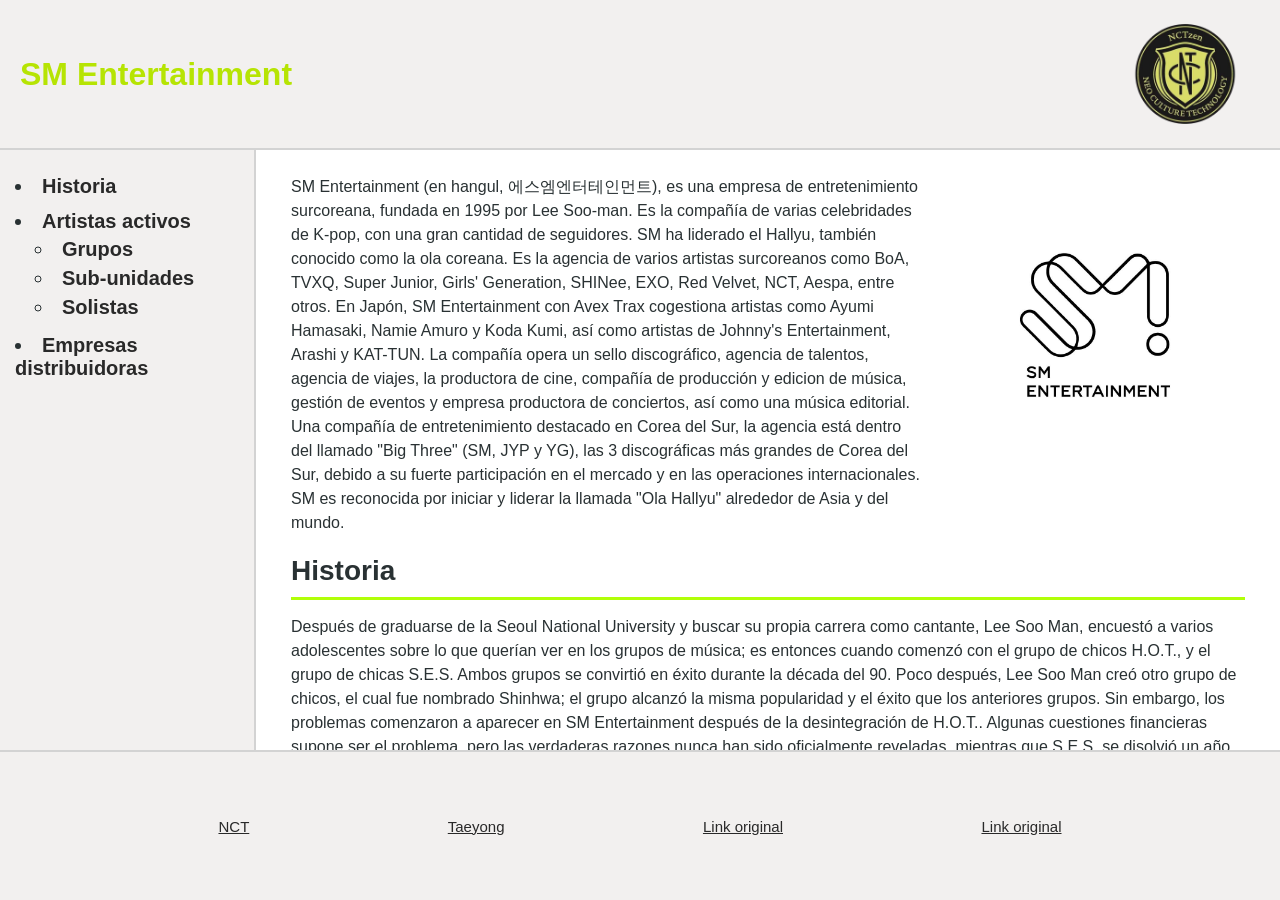
==== commit e10f8fff: "Merge branch 'css' of https://github.com/isiiconte/mi-wiki-Conte into css" ====
--- a/html/smentertainment.html
+++ b/html/smentertainment.html
@@ -5,20 +5,33 @@
     <link rel ="stylesheet" href="../css/estilos.css">
 </head>
     <body>
-        <h1>SM Entertainment</h1>
-        <img src="../img/images.png" width="=500" height="500">
-        <p>SM Entertainment (en hangul, 에스엠엔터테인먼트), es una empresa de entretenimiento surcoreana, fundada en 1995 por Lee Soo-man. Es la compañía de varias celebridades de K-pop, con una gran cantidad de seguidores. SM ha liderado el Hallyu, también conocido como la ola coreana.
+        <div class="pagina">
+        <header>
+            <h1>SM Entertainment</h1>
+            <img src="../img/nctzen.png">
+        </header>
+        
+<nav>
+    <ul>
+        <li><a href="#historia">Historia</a></li>
 
-Es la agencia de varios artistas surcoreanos como BoA, TVXQ, Super Junior, Girls' Generation, SHINee, EXO, Red Velvet, NCT, Aespa, entre otros. En Japón, SM Entertainment con Avex Trax cogestiona artistas como Ayumi Hamasaki, Namie Amuro y Koda Kumi, así como artistas de Johnny's Entertainment, Arashi y KAT-TUN.</p>
-<ul>
-    <li><a href="#historia">Historia</a></li>
-    <li><a href="#artistas">Artistas activos</a></li>
-    <ul><li><a href="#grupos">Grupos</a></li>
-    <li><a href="subunits">Sub-unidades</a></li>
-    <li><a href="#solitas">Solistas</a></li></ul>
-    <li><a href="#distribuidoras">Empresas distribuidoras</a></li>
-</ul>
-
+        <li>
+            <a href="#artistas">Artistas activos</a>
+        <ul>
+            <li><a href="#grupos">Grupos</a></li>
+            <li><a href="#subunits">Sub-unidades</a></li>
+            <li><a href="#solistas">Solistas</a></li>
+        </ul>
+        </li>
+        <li><a href="#distribuidoras">Empresas distribuidoras</a></li>
+    </ul>
+</nav>
+<main>
+<div class="intro">
+    <img class="imagen" src="../img/sment.jpg" alt="Logo de SM Entertainment">
+    <p>SM Entertainment (en hangul, 에스엠엔터테인먼트), es una empresa de entretenimiento surcoreana, fundada en 1995 por Lee Soo-man. Es la compañía de varias celebridades de K-pop, con una gran cantidad de seguidores. SM ha liderado el Hallyu, también conocido como la ola coreana.
+Es la agencia de varios artistas surcoreanos como BoA, TVXQ, Super Junior, Girls' Generation, SHINee, EXO, Red Velvet, NCT, Aespa, entre otros. En Japón, SM Entertainment con Avex Trax cogestiona artistas como Ayumi Hamasaki, Namie Amuro y Koda Kumi, así como artistas de Johnny's Entertainment, Arashi y KAT-TUN. La compañía opera un sello discográfico, agencia de talentos, agencia de viajes, la productora de cine, compañía de producción y edicion de música, gestión de eventos y empresa productora de conciertos, así como una música editorial. Una compañía de entretenimiento destacado en Corea del Sur, la agencia está dentro del llamado "Big Three" (SM, JYP y YG), las 3 discográficas más grandes de Corea del Sur, debido a su fuerte participación en el mercado y en las operaciones internacionales. SM es reconocida por iniciar y liderar la llamada "Ola Hallyu" alrededor de Asia y del mundo.</p>
+</div>
 <h2 id="historia">Historia</h2>
 <p>Después de graduarse de la Seoul National University y buscar su propia carrera como cantante, Lee Soo Man, encuestó a varios adolescentes sobre lo que querían ver en los grupos de música; es entonces cuando comenzó con el grupo de chicos H.O.T., y el grupo de chicas S.E.S. Ambos grupos se convirtió en éxito durante la década del 90. Poco después, Lee Soo Man creó otro grupo de chicos, el cual fue nombrado Shinhwa; el grupo alcanzó la misma popularidad y el éxito que los anteriores grupos.
 
@@ -130,11 +143,14 @@
     <li>Universal Music (Girls' Generation, lanzamientos japoneses de SHINee) (2010–presente)</li>
     <li>Warner Music (lanzamientos japoneses de SHINee) (2010–2013) (con licencia de EMI Music)</li>
 </ul>
-<h2>Referencias</h2>
+</main>
+<footer>
 <ul><li><a href="index.html">NCT</a></li>
     <li><a href="taeyong.html">Taeyong</a></li>
     <li><a href="https://es.wikipedia.org/wiki/SM_Entertainment">Link original</a></li>
     <li><a href="https://drama.fandom.com/es/wiki/Categor%C3%ADa:SM_Entertainment">Link original</a></li>
 </ul>
+</footer>
+</div>
     </body>
 </html>
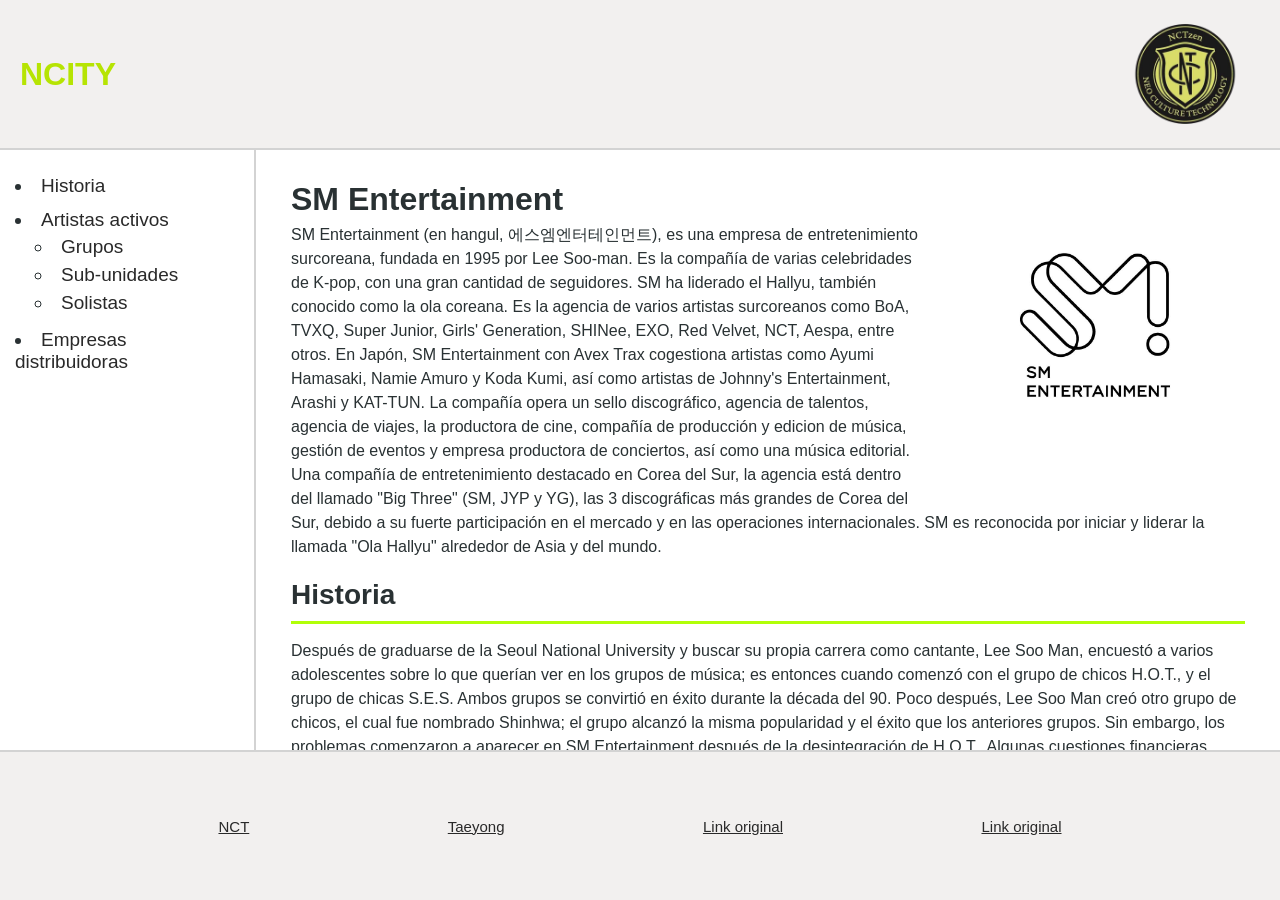
==== commit 467d684d: "Corrección de título" ====
--- a/html/smentertainment.html
+++ b/html/smentertainment.html
@@ -7,7 +7,7 @@
     <body>
         <div class="pagina">
         <header>
-            <h1>SM Entertainment</h1>
+            <h1>NCITY</h1>
             <img src="../img/nctzen.png">
         </header>
         
@@ -29,6 +29,7 @@
 <main>
 <div class="intro">
     <img class="imagen" src="../img/sment.jpg" alt="Logo de SM Entertainment">
+    <h1>SM Entertainment</h1>
     <p>SM Entertainment (en hangul, 에스엠엔터테인먼트), es una empresa de entretenimiento surcoreana, fundada en 1995 por Lee Soo-man. Es la compañía de varias celebridades de K-pop, con una gran cantidad de seguidores. SM ha liderado el Hallyu, también conocido como la ola coreana.
 Es la agencia de varios artistas surcoreanos como BoA, TVXQ, Super Junior, Girls' Generation, SHINee, EXO, Red Velvet, NCT, Aespa, entre otros. En Japón, SM Entertainment con Avex Trax cogestiona artistas como Ayumi Hamasaki, Namie Amuro y Koda Kumi, así como artistas de Johnny's Entertainment, Arashi y KAT-TUN. La compañía opera un sello discográfico, agencia de talentos, agencia de viajes, la productora de cine, compañía de producción y edicion de música, gestión de eventos y empresa productora de conciertos, así como una música editorial. Una compañía de entretenimiento destacado en Corea del Sur, la agencia está dentro del llamado "Big Three" (SM, JYP y YG), las 3 discográficas más grandes de Corea del Sur, debido a su fuerte participación en el mercado y en las operaciones internacionales. SM es reconocida por iniciar y liderar la llamada "Ola Hallyu" alrededor de Asia y del mundo.</p>
 </div>
--- a/css/estilos.css
+++ b/css/estilos.css
@@ -47,22 +47,23 @@
 
 nav {
     grid-area: ASIDE;
-    font-size: 20px;
+    background-color: white;
+    font-size: 19px;
     border-right: 2px solid #D3D3D3;
     display: flex;
-    justify-content: center;
+    justify-content: flex-start;
     align-items: flex-start;
     padding-top: 10px;
 }
 nav a {
     color: #292929;
-    font-weight: bold;
+    font-weight: lighter;
     text-decoration: none;
 }
 
 nav a:hover {
     color: #b6e403;
-    font-weight: bolder;
+    font-weight: bold;
 }
 nav > ul {
     list-style-position: inside;
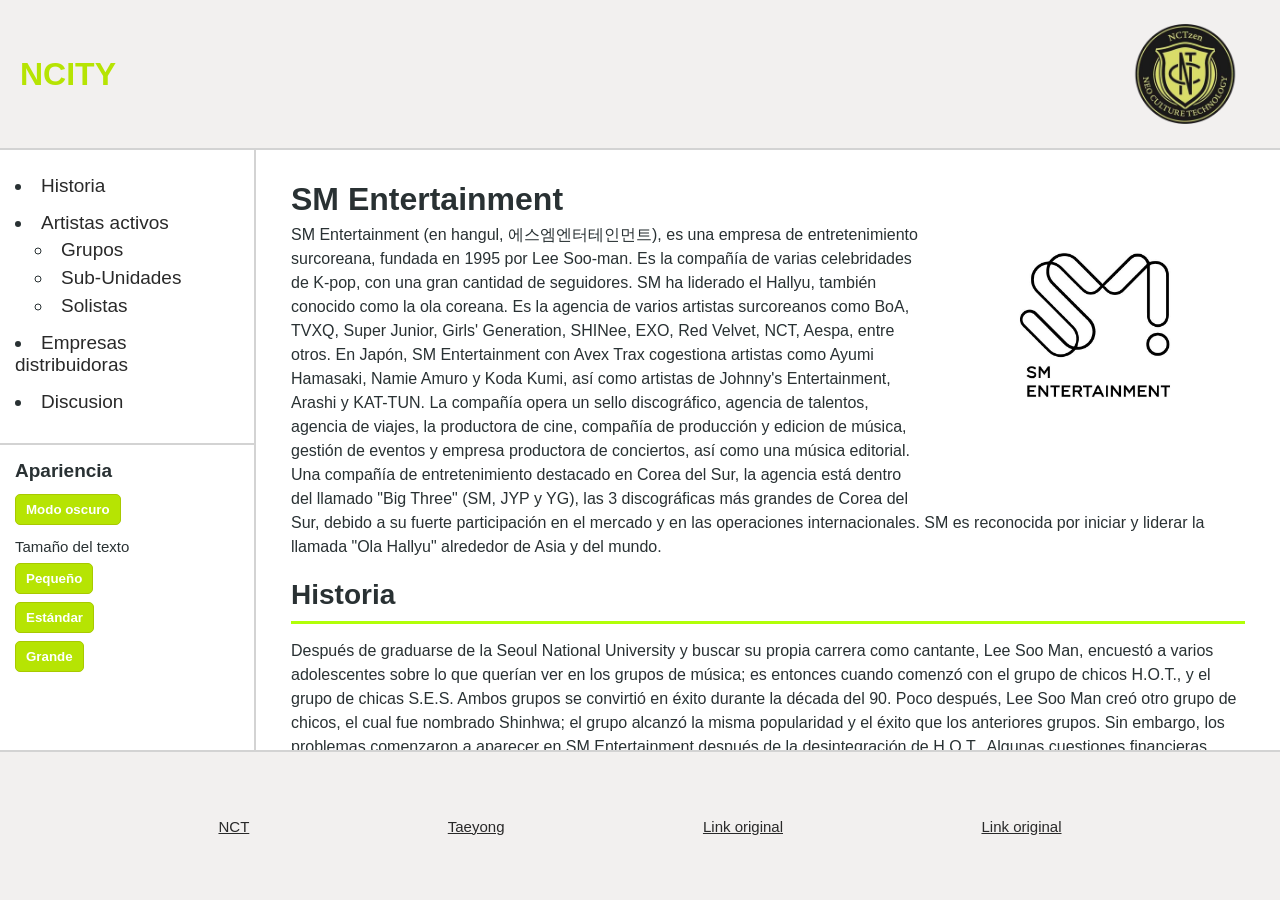
==== commit 0b162785: "Agrego indice automatico" ====
--- a/html/smentertainment.html
+++ b/html/smentertainment.html
@@ -3,6 +3,7 @@
 <html>
     <head><title>SM Entertainment</title>
     <link rel ="stylesheet" href="../css/estilos.css">
+    <script src="main.js" defer></script>
 </head>
     <body>
         <div class="pagina">
@@ -10,22 +11,22 @@
             <h1>NCITY</h1>
             <img src="../img/nctzen.png">
         </header>
-        
+<aside>
 <nav>
-    <ul>
-        <li><a href="#historia">Historia</a></li>
-
-        <li>
-            <a href="#artistas">Artistas activos</a>
-        <ul>
-            <li><a href="#grupos">Grupos</a></li>
-            <li><a href="#subunits">Sub-unidades</a></li>
-            <li><a href="#solistas">Solistas</a></li>
-        </ul>
-        </li>
-        <li><a href="#distribuidoras">Empresas distribuidoras</a></li>
+    <ul id="indice">
     </ul>
 </nav>
+<div class="apariencia">
+    <h3>Apariencia</h3>
+
+    <button id="modoOscuro">Modo oscuro</button>
+
+    <p>Tamaño del texto</p>
+    <button class="tamanoTexto" data-tamano="pequeno">Pequeño</button>
+    <button class="tamanoTexto" data-tamano="estandar">Estándar</button>
+    <button class="tamanoTexto" data-tamano="grande">Grande</button>
+</div>
+</aside>       
 <main>
 <div class="intro">
     <img class="imagen" src="../img/sment.jpg" alt="Logo de SM Entertainment">
@@ -33,6 +34,7 @@
     <p>SM Entertainment (en hangul, 에스엠엔터테인먼트), es una empresa de entretenimiento surcoreana, fundada en 1995 por Lee Soo-man. Es la compañía de varias celebridades de K-pop, con una gran cantidad de seguidores. SM ha liderado el Hallyu, también conocido como la ola coreana.
 Es la agencia de varios artistas surcoreanos como BoA, TVXQ, Super Junior, Girls' Generation, SHINee, EXO, Red Velvet, NCT, Aespa, entre otros. En Japón, SM Entertainment con Avex Trax cogestiona artistas como Ayumi Hamasaki, Namie Amuro y Koda Kumi, así como artistas de Johnny's Entertainment, Arashi y KAT-TUN. La compañía opera un sello discográfico, agencia de talentos, agencia de viajes, la productora de cine, compañía de producción y edicion de música, gestión de eventos y empresa productora de conciertos, así como una música editorial. Una compañía de entretenimiento destacado en Corea del Sur, la agencia está dentro del llamado "Big Three" (SM, JYP y YG), las 3 discográficas más grandes de Corea del Sur, debido a su fuerte participación en el mercado y en las operaciones internacionales. SM es reconocida por iniciar y liderar la llamada "Ola Hallyu" alrededor de Asia y del mundo.</p>
 </div>
+<section>
 <h2 id="historia">Historia</h2>
 <p>Después de graduarse de la Seoul National University y buscar su propia carrera como cantante, Lee Soo Man, encuestó a varios adolescentes sobre lo que querían ver en los grupos de música; es entonces cuando comenzó con el grupo de chicos H.O.T., y el grupo de chicas S.E.S. Ambos grupos se convirtió en éxito durante la década del 90. Poco después, Lee Soo Man creó otro grupo de chicos, el cual fue nombrado Shinhwa; el grupo alcanzó la misma popularidad y el éxito que los anteriores grupos.
 
@@ -43,6 +45,8 @@
 La agencia más tarde descubrió nuevos éxitos como: BoA y DBSK. Además de la comercialización al público nacional, los dos artistas se han promovido agresivamente en Japón. como la parte de la empresa reciente (blue ocean strategy) para exportar el talento coreano a los grandes mercados de la música en el extranjero.
 
 SM estableció una empresa conjunta con Avex Trax para liberar la música de BoA, DBSK, CSJH The Grace, Super Junior y TRAX en Japón. Super Junior y Zhang Li Yin se han promovido fuertemente en China, Taiwán, Hong Kong y otras comunidades que hablan chino, el la sub-unidad de Super Junior, Super Junior-M que canta en chino mandarín, fue creado para el público objetivo que habla chino. Así logrando entrar en el mercado internacional en Asia</p>
+</section>
+<section>
 <h2 id="artistas">Artistas activos</h2>
 <h3 id="grupos">Grupos</h3>
 <ul><li>TVXQ (DBSK) (2003)</li>
@@ -99,6 +103,8 @@
 <li>Tae Yong (2023)</li>
 <li>Ten (2024)</li>
 </ul>
+</section>
+<section>
 <h2 id="distribuidoras">Empresas distribuidoras</h2>
 <h3>Corea del Sur</h3>
 <ul><li>Seorabul Records (1995–1998)</li>
@@ -144,6 +150,27 @@
     <li>Universal Music (Girls' Generation, lanzamientos japoneses de SHINee) (2010–presente)</li>
     <li>Warner Music (lanzamientos japoneses de SHINee) (2010–2013) (con licencia de EMI Music)</li>
 </ul>
+</section>
+<section id="seccionDiscusion">
+    <h2 id="discusion">Discusion</h2>
+    <p>Háganos saber su opinión sobre la página.</p>
+    <form id="formularioDiscusion">
+        <label for="nombreComentario">Nombre:</label>
+        <input type="text" id="nombreComentario"
+            name="nombre" placeholder="Escribí tu nombre">
+
+        <label for="textoComentario">Comentario:</label>
+        <textarea id="textoComentario" name="comentario"
+            maxlength="200" rows="4"
+            placeholder="Escribí tu comentario (entre 10 y 200 caracteres)"></textarea>
+
+        <p id="contadorCaracteres">0 / 200</p>
+
+        <button type="submit">Publicar comentario</button>
+    </form>
+    <p id="mensajeDiscusion"></p>
+    <ul id="listaComentarios"></ul>
+</section>
 </main>
 <footer>
 <ul><li><a href="index.html">NCT</a></li>
--- a/css/estilos.css
+++ b/css/estilos.css
@@ -45,11 +45,16 @@
     object-fit: cover;
 }
 
-nav {
+aside {
     grid-area: ASIDE;
     background-color: white;
+    border-right: 2px solid #D3D3D3;
+    overflow-y: auto;
+    padding-bottom: 20px;
+}
+
+nav {
     font-size: 19px;
-    border-right: 2px solid #D3D3D3;
     display: flex;
     justify-content: flex-start;
     align-items: flex-start;
@@ -145,4 +150,60 @@
 }
 footer li {
     display: inline;
-}+}
+
+.apariencia {
+     padding: 15px;
+    border-top: 2px solid #D3D3D3;
+    display: flex;
+    flex-direction: column;
+    align-items: flex-start;
+    gap: 8px;
+}
+
+.apariencia h3 {
+    font-size: 19px;
+    margin-bottom: 4px;
+}
+
+.apariencia p {
+    margin-top: 5px;
+    font-size: 15px;
+}
+
+.apariencia button, #formularioDiscusion button{
+    font-family: inherit;
+    font-weight: bold;
+    border: 1px solid #a8c900;
+    border-radius: 5px;
+    background-color: #b6e403;
+    color: #FFFFFF;
+    padding: 7px 10px;
+}
+.apariencia button:hover,
+#formularioDiscusion button:hover {
+    font-weight: bolder;
+    background-color: #15B433;
+}
+#seccionDiscusion {
+    border-top: 2px solid #D3D3D3;
+    padding-top: 20px;
+    margin-top: 30px;
+}
+
+#formularioDiscusion {
+    display: flex;
+    flex-direction: column;
+    align-items: flex-start;
+    gap: 8px;
+    max-width: 600px;
+}
+#formularioDiscusion input,
+#formularioDiscusion textarea {
+    width: 100%;
+    max-width: 600px;
+    padding: 9px;
+    border: 1px solid #b8b8b8;
+    border-radius: 4px;
+    font: inherit;
+}
